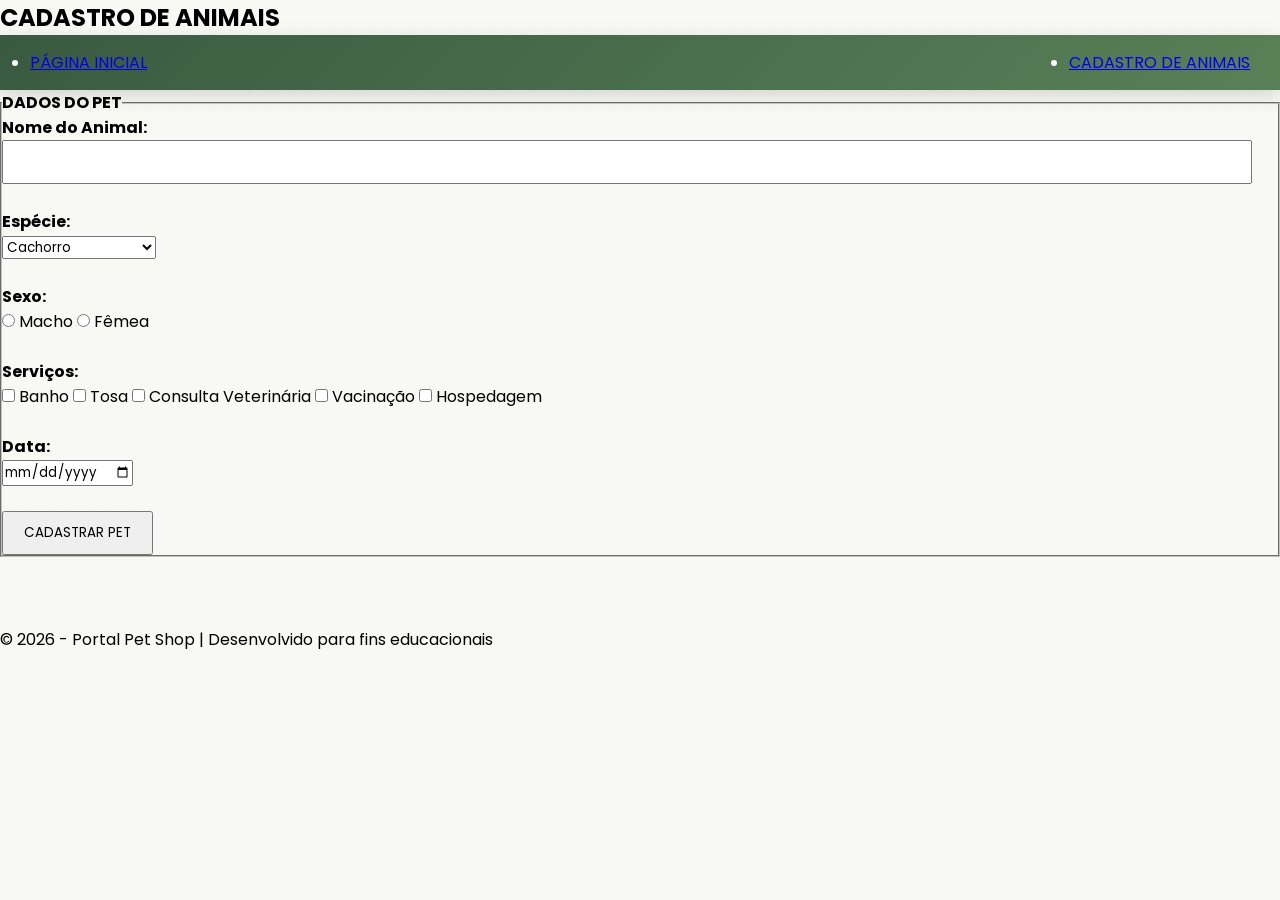
==== pet shop/cadastro_animais.html @ 45939cab "Add files via upload" ====
<!DOCTYPE html>
<html lang="pt-br">
<head>
               <meta charset="UTF-8">
	           <meta name="author" content="Wanderley Lopes Batista">    
               <meta name="viewport" content="width=device-width, initial-scale=1.0">    
			   
    <link rel="stylesheet" href="css/estilo_petshop.css">
    <script src="js/petshop.js"></script>

</head>
<body>

    <h2>CADASTRO DE ANIMAIS</h2>

    <ul class="menu">
        <li><a href="conteudo.html" target="principal">PÁGINA INICIAL</a></li>
        <li><a href="cadastro_animais.html" target="principal">CADASTRO DE ANIMAIS</a></li>
    </ul>

    <fieldset>
        <legend><strong>DADOS DO PET</strong></legend>

        <form onsubmit="cadastrarPet(); return false;">

            <label><strong>Nome do Animal:</strong></label><br>
            <input type="text" id="nome" style="width: 98%; padding: 10px;" required><br><br>

            <label><strong>Espécie:</strong></label><br>
            <select id="especie">
                <option>Cachorro</option>
                <option>Gato</option>
                <option>Pássaro</option>
                <option>Coelho</option>
                <option>Hamster</option>
                <option>Tartaruga</option>
                <option>Peixe</option>
                <option>Porquinho-da-Índia</option>
                <option>Outro</option>
            </select><br><br>

            <label><strong>Sexo:</strong></label><br>
            <input type="radio" name="sexo" value="Macho"> Macho
            <input type="radio" name="sexo" value="Fêmea"> Fêmea<br><br>

            <label><strong>Serviços:</strong></label><br>
            <input type="checkbox" class="serv" value="Banho"> Banho
            <input type="checkbox" class="serv" value="Tosa"> Tosa
            <input type="checkbox" class="serv" value="Consulta"> Consulta Veterinária
            <input type="checkbox" class="serv" value="Vacinacao"> Vacinação
            <input type="checkbox" class="serv" value="Hospedagem"> Hospedagem<br><br>
            
            <label><strong>Data:</strong></label><br>
            <input type="date" id="data"><br><br>

            <input type="submit" value="CADASTRAR PET" style="padding: 10px 20px; cursor: pointer;">
        </form>
    </fieldset>

    <div id="resultado" style="margin-top: 20px; min-height: 50px;"></div>
	
<!-- Rodapé da página -->
  <footer id="rodape">
    <!-- Texto de direitos autorais -->
    <p>© 2026 - Portal Pet Shop | Desenvolvido para fins educacionais</p>
  </footer>	

</body>
</html>
---- pet shop/css/estilo_petshop.css ----
@import url('https://fonts.googleapis.com/css2?family=Poppins:wght@400;600&display=swap');

* {
  margin: 0;
  padding: 0;
  box-sizing: border-box;
  font-family: 'Poppins', sans-serif;
}

body {
  height: 100vh;
  display: flex;
  flex-direction: column;

  /* Fundo gourmet com leve textura */
  background-color: #F8F9F5;
  background-image: radial-gradient(rgba(58,90,64,0.05) 1px, transparent 1px);
  background-size: 20px 20px;
}

/* MENU SUPERIOR */
.menu {
  background: linear-gradient(135deg, #3A5A40, #588157);
  color: white;
  padding: 15px 30px;
  display: flex;
  justify-content: space-between;
  align-items: center;
  flex-wrap: wrap;
  box-shadow: 0 6px 20px rgba(0,0,0,0.15);
}

/* LOGO */
.logo {
  display: flex;
  align-items: center;
  gap: 10px;
  font-size: 20px;
  font-weight: 600;
}

.logo i {
  font-size: 22px;
  background: white;
  color: #3A5A40;
  padding: 8px;
  border-radius: 50%;
}

/* MENU */
.menu nav {
  display: flex;
  gap: 10px;
}

.menu button {
  background: rgba(255,255,255,0.15);
  border: none;
  padding: 8px 16px;
  border-radius: 25px;
  cursor: pointer;
  transition: 0.3s ease;
  font-size: 14px;
  color: white;
  display: flex;
  align-items: center;
  gap: 6px;
}

.menu button:hover {
  background: white;
  color: #3A5A40;
  transform: translateY(-2px);
}

/* BOTÃO ATIVO */
.menu button.ativo {
  background: #A3B18A;
  color: #2d2d2d;
}

/* IFRAME */
iframe {
  flex: 1;
  width: 100%;
  border: none;
  background: white;
}

/* RESPONSIVO */
@media (max-width: 768px) {

  .menu {
    flex-direction: column;
    align-items: flex-start;
    gap: 12px;
  }

  .menu nav {
    flex-wrap: wrap;
    width: 100%;
  }

  .menu button {
    flex: 1;
    justify-content: center;
  }
}
/* MENU SECUNDÁRIO */
.menu-secundario {
  display: flex;
  gap: 25px;
}

.menu-secundario button {
  background: none;
  border: none;
  font-size: 15px;
  font-weight: 500;
  color: white;
  cursor: pointer;
  position: relative;
  padding: 6px 0;
  transition: 0.3s ease;
}

/* Linha animada moderna */
.menu-secundario button::after {
  content: "";
  position: absolute;
  left: 0;
  bottom: -4px;
  width: 0%;
  height: 2px;
  background: #DAD7CD;
  transition: 0.3s ease;
}

/* Hover elegante */
.menu-secundario button:hover {
  transform: scale(1.05);
  opacity: 0.9;
}

.menu-secundario button:hover::after {
  width: 100%;
}

/* Botão ativo */
.menu-secundario button.ativo {
  font-weight: 600;
}

.menu-secundario button.ativo::after {
  width: 100%;
  background: #A3B18A;
}

/* Animação do iframe */
iframe {
  flex: 1;
  width: 100%;
  border: none;
  background: white;
  opacity: 1;
  transition: opacity 0.4s ease;
}

iframe.fade-out {
  opacity: 0;
}
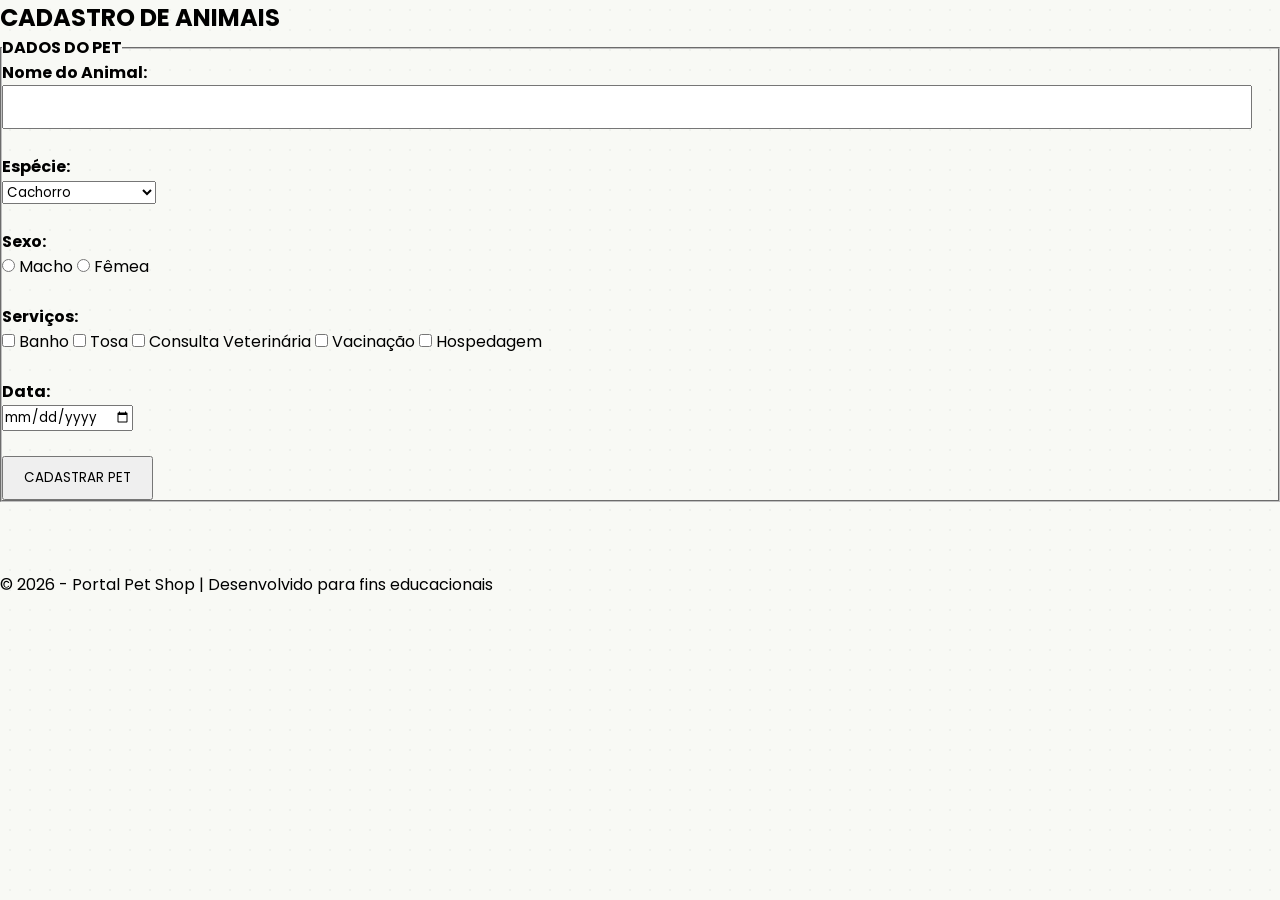
==== commit c49aa002: "Add files via upload" ====
--- a/pet shop/cadastro_animais.html
+++ b/pet shop/cadastro_animais.html
@@ -13,10 +13,7 @@
 
     <h2>CADASTRO DE ANIMAIS</h2>
 
-    <ul class="menu">
-        <li><a href="conteudo.html" target="principal">PÁGINA INICIAL</a></li>
-        <li><a href="cadastro_animais.html" target="principal">CADASTRO DE ANIMAIS</a></li>
-    </ul>
+
 
     <fieldset>
         <legend><strong>DADOS DO PET</strong></legend>
